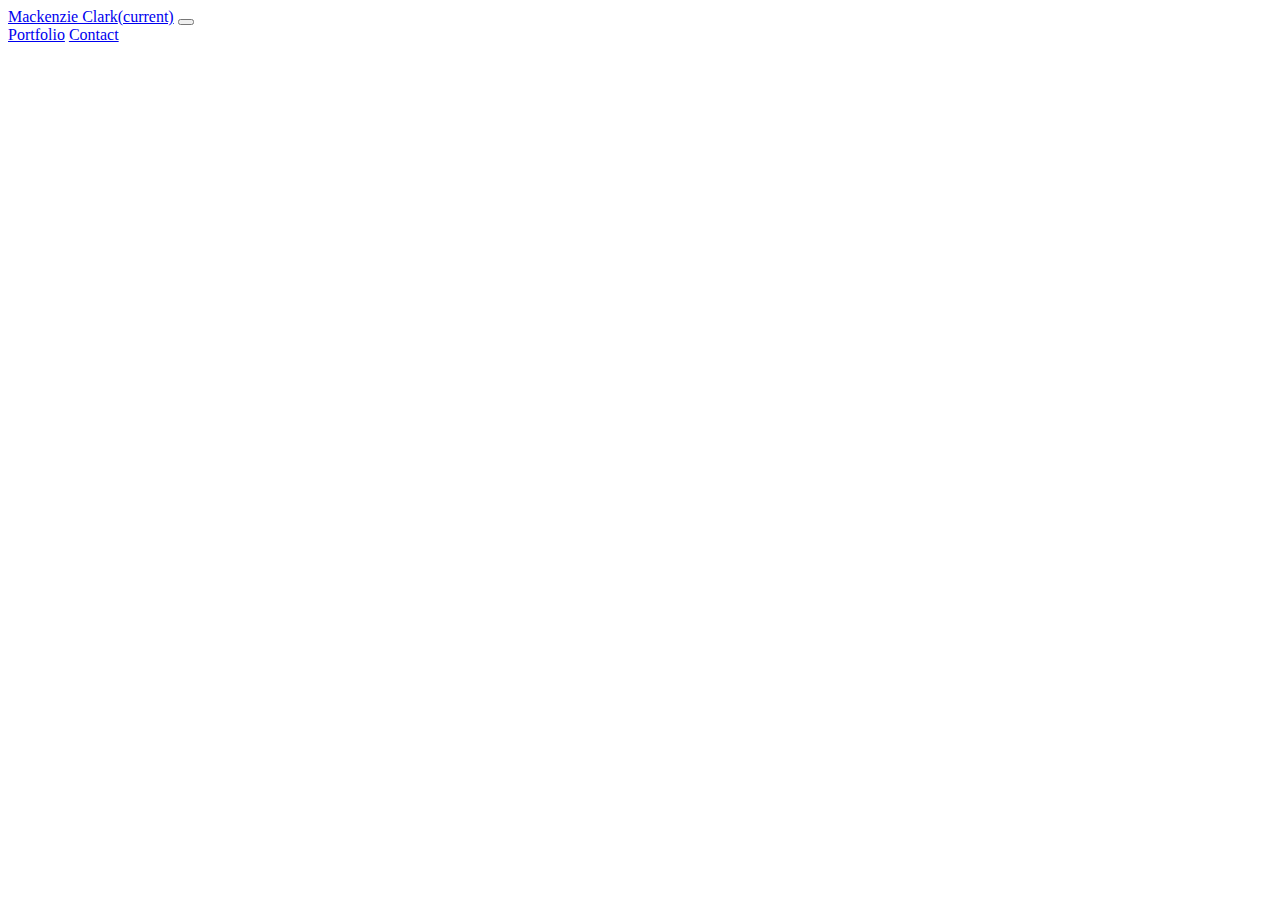
==== index.html @ 74f81ff8 "layout outline with grid responsive containers for all html files" ====
<!DOCTYPE html>
<html lang="en">
<head>
    <meta charset="UTF-8">
    <meta name="viewport" content="width=device-width, initial-scale=1.0">
    <title>Responsive Portfolio</title>
    <link rel="stylesheet" href="https://stackpath.bootstrapcdn.com/bootstrap/4.5.0/css/bootstrap.min.css" integrity="sha384-9aIt2nRpC12Uk9gS9baDl411NQApFmC26EwAOH8WgZl5MYYxFfc+NcPb1dKGj7Sk" crossorigin="anonymous">
</head>
<body>
    <!-- Navigation -->
    <nav class="navbar navbar-expand-lg navbar-light bg-light">
        <a class="navbar-brand" href="./index.html">Mackenzie Clark<span class="sr-only">(current)</span></a>
        <button class="navbar-toggler" type="button" data-toggle="collapse" data-target="#navbarNavAltMarkup" aria-controls="navbarNavAltMarkup" aria-expanded="false" aria-label="Toggle navigation">
          <span class="navbar-toggler-icon"></span>
        </button>
        <div class="collapse navbar-collapse" id="navbarNavAltMarkup">
          <div class="navbar-nav">
            <a class="nav-item nav-link active" href="./portfolio.html">Portfolio</a>
            <a class="nav-item nav-link" href="./contact.html">Contact</a>
          </div>
        </div>
      </nav>



      <!-- About Me -->

      <!-- GRID - RESPONSIVE CONTAINER -->
      <div class="container">
        <!-- Content here -->
      </div>




      <!-- Photo -->

      <!-- GRID - RESPONSIVE CONTAINER -->
      <div class="container">
        <!-- Content here -->
      </div>




      <!-- Bio -->

      <!-- GRID - RESPONSIVE CONTAINER -->
      <div class="container">
        <!-- Content here -->
      </div>


      <!-- Links to other profiles -->

      <!-- GRID - RESPONSIVE CONTAINER -->
      <div class="container">
        <!-- Content here -->
      </div>


      
</body>
</html>
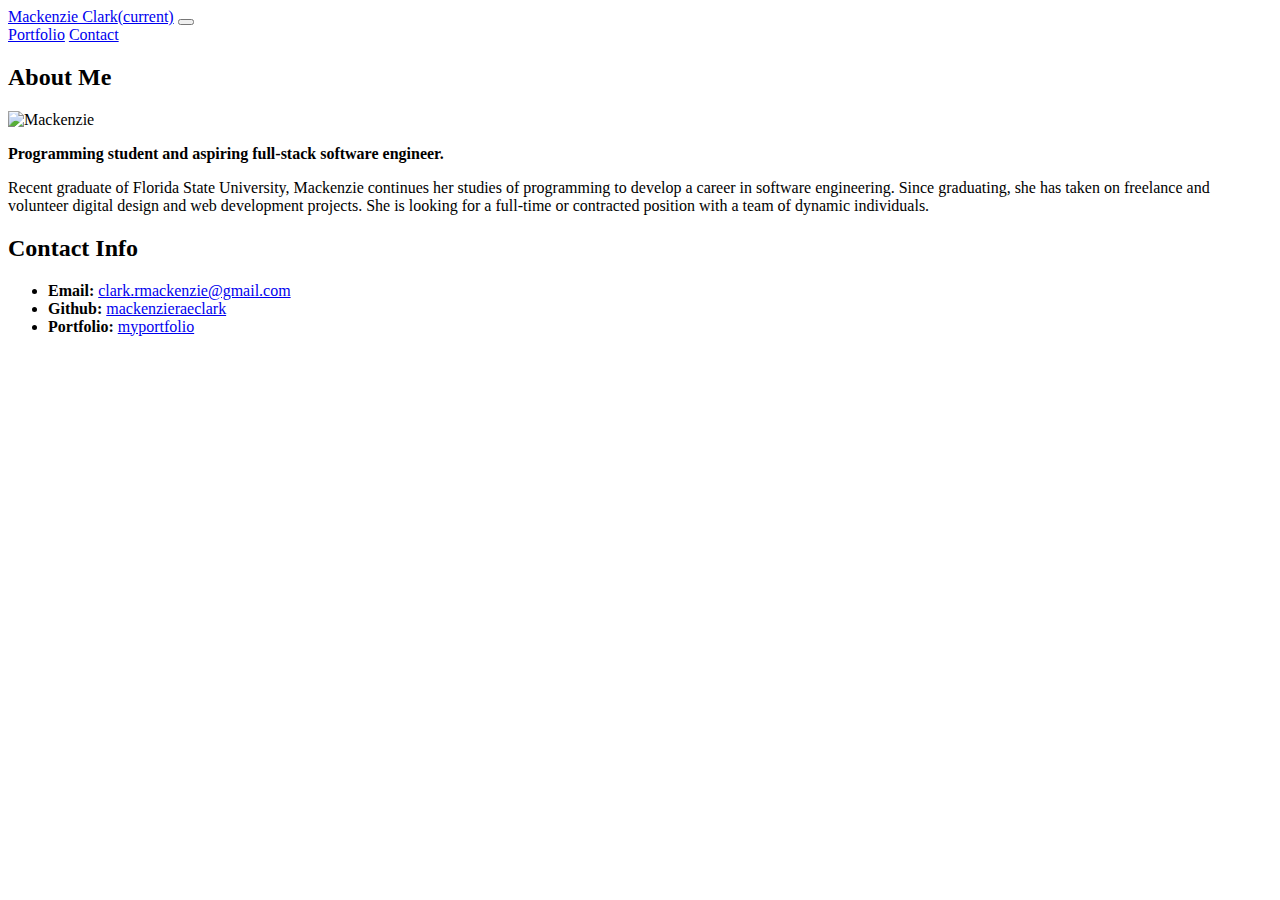
==== commit c9a89e69: "about me page set up, photo, bio, links - one update to contact heading" ====
--- a/index.html
+++ b/index.html
@@ -27,7 +27,7 @@
 
       <!-- GRID - RESPONSIVE CONTAINER -->
       <div class="container">
-        <!-- Content here -->
+        <h2>About Me</h2>
       </div>
 
 
@@ -37,7 +37,7 @@
 
       <!-- GRID - RESPONSIVE CONTAINER -->
       <div class="container">
-        <!-- Content here -->
+        <img src="https://media-exp1.licdn.com/dms/image/C4E03AQGcfQxGqIOJ3Q/profile-displayphoto-shrink_200_200/0?e=1593648000&v=beta&t=D5zFkmDKKWpnrhFg2xYyWSTgzk5y1vlGXngZALU8c_w" alt="Mackenzie">
       </div>
 
 
@@ -47,7 +47,8 @@
 
       <!-- GRID - RESPONSIVE CONTAINER -->
       <div class="container">
-        <!-- Content here -->
+        <p><strong>Programming student and aspiring full-stack software engineer.</strong></p>
+        <p>Recent graduate of Florida State University, Mackenzie continues her studies of programming to develop a career in software engineering. Since graduating, she has taken on freelance and volunteer digital design and web development projects. She is looking for a full-time or contracted position with a team of dynamic individuals.</p>
       </div>
 
 
@@ -55,7 +56,12 @@
 
       <!-- GRID - RESPONSIVE CONTAINER -->
       <div class="container">
-        <!-- Content here -->
+        <h2>Contact Info</h2>
+          <ul>
+            <li><strong>Email:</strong> <a href="mailto:clark.rmackenzie@gmail.com">clark.rmackenzie@gmail.com</a></li>
+            <li><strong>Github:</strong> <a href="https://github.com/mackenzieraeclark">mackenzieraeclark</a></li>
+            <li><strong>Portfolio:</strong> <a href="https://mackenzieclark.myportfolio.com/">myportfolio</a></li>
+          </ul>
       </div>
 
 
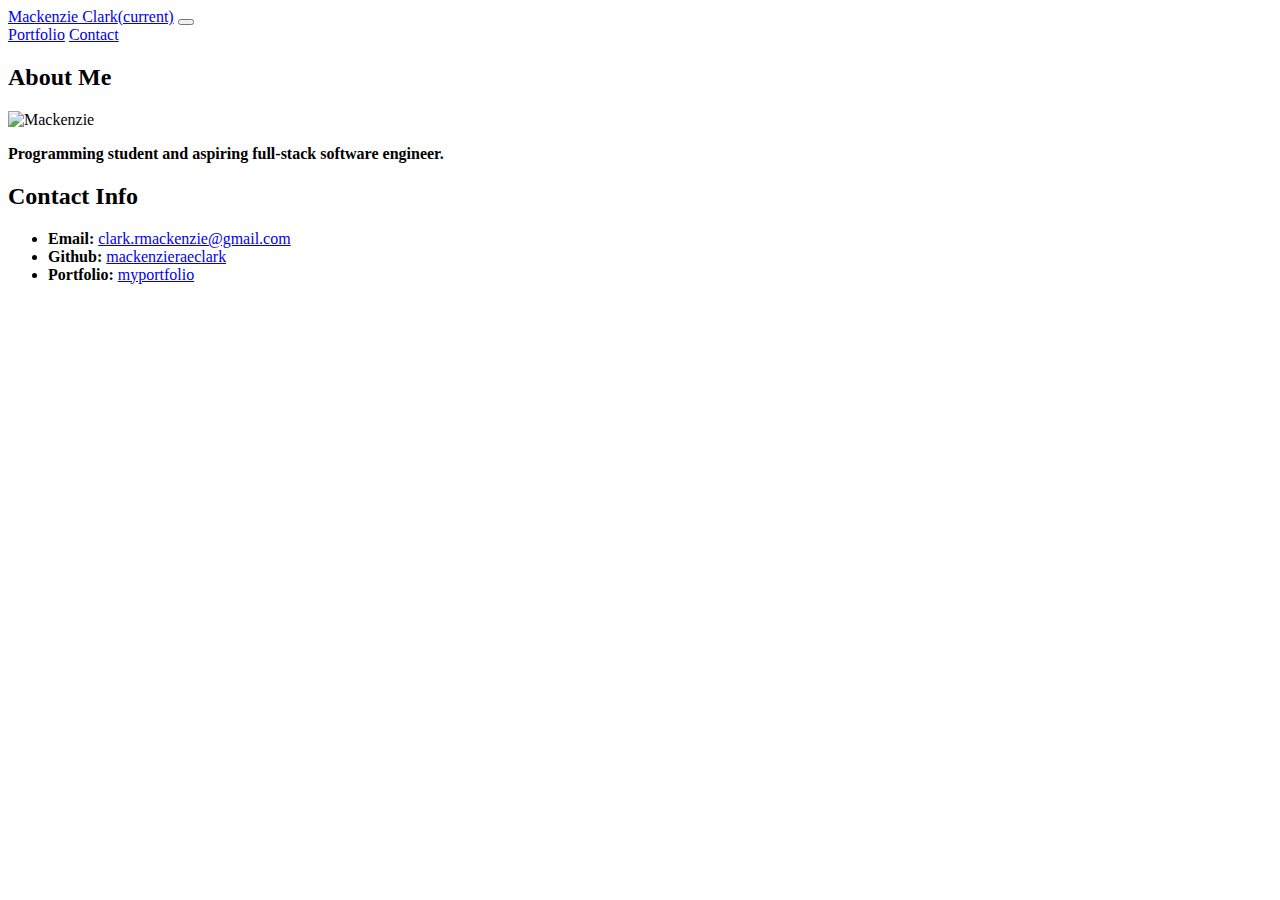
==== commit 3e0d192c: "image files" ====
--- a/index.html
+++ b/index.html
@@ -5,9 +5,12 @@
     <meta name="viewport" content="width=device-width, initial-scale=1.0">
     <title>Responsive Portfolio</title>
     <link rel="stylesheet" href="https://stackpath.bootstrapcdn.com/bootstrap/4.5.0/css/bootstrap.min.css" integrity="sha384-9aIt2nRpC12Uk9gS9baDl411NQApFmC26EwAOH8WgZl5MYYxFfc+NcPb1dKGj7Sk" crossorigin="anonymous">
+    <link rel="stylesheet" href="./style.css">
 </head>
 <body>
-    <!-- Navigation -->
+    
+    
+  <!-- Navigation -->
     <nav class="navbar navbar-expand-lg navbar-light bg-light">
         <a class="navbar-brand" href="./index.html">Mackenzie Clark<span class="sr-only">(current)</span></a>
         <button class="navbar-toggler" type="button" data-toggle="collapse" data-target="#navbarNavAltMarkup" aria-controls="navbarNavAltMarkup" aria-expanded="false" aria-label="Toggle navigation">
@@ -22,16 +25,12 @@
       </nav>
 
 
-
-      <!-- About Me -->
+  <!-- About Me -->
 
       <!-- GRID - RESPONSIVE CONTAINER -->
       <div class="container">
         <h2>About Me</h2>
       </div>
-
-
-
 
       <!-- Photo -->
 
@@ -41,18 +40,16 @@
       </div>
 
 
-
-
-      <!-- Bio -->
+  <!-- Bio -->
 
       <!-- GRID - RESPONSIVE CONTAINER -->
       <div class="container">
         <p><strong>Programming student and aspiring full-stack software engineer.</strong></p>
-        <p>Recent graduate of Florida State University, Mackenzie continues her studies of programming to develop a career in software engineering. Since graduating, she has taken on freelance and volunteer digital design and web development projects. She is looking for a full-time or contracted position with a team of dynamic individuals.</p>
+        <p></p>
       </div>
 
 
-      <!-- Links to other profiles -->
+  <!-- Links to other profiles -->
 
       <!-- GRID - RESPONSIVE CONTAINER -->
       <div class="container">
@@ -63,8 +60,5 @@
             <li><strong>Portfolio:</strong> <a href="https://mackenzieclark.myportfolio.com/">myportfolio</a></li>
           </ul>
       </div>
-
-
-      
 </body>
 </html>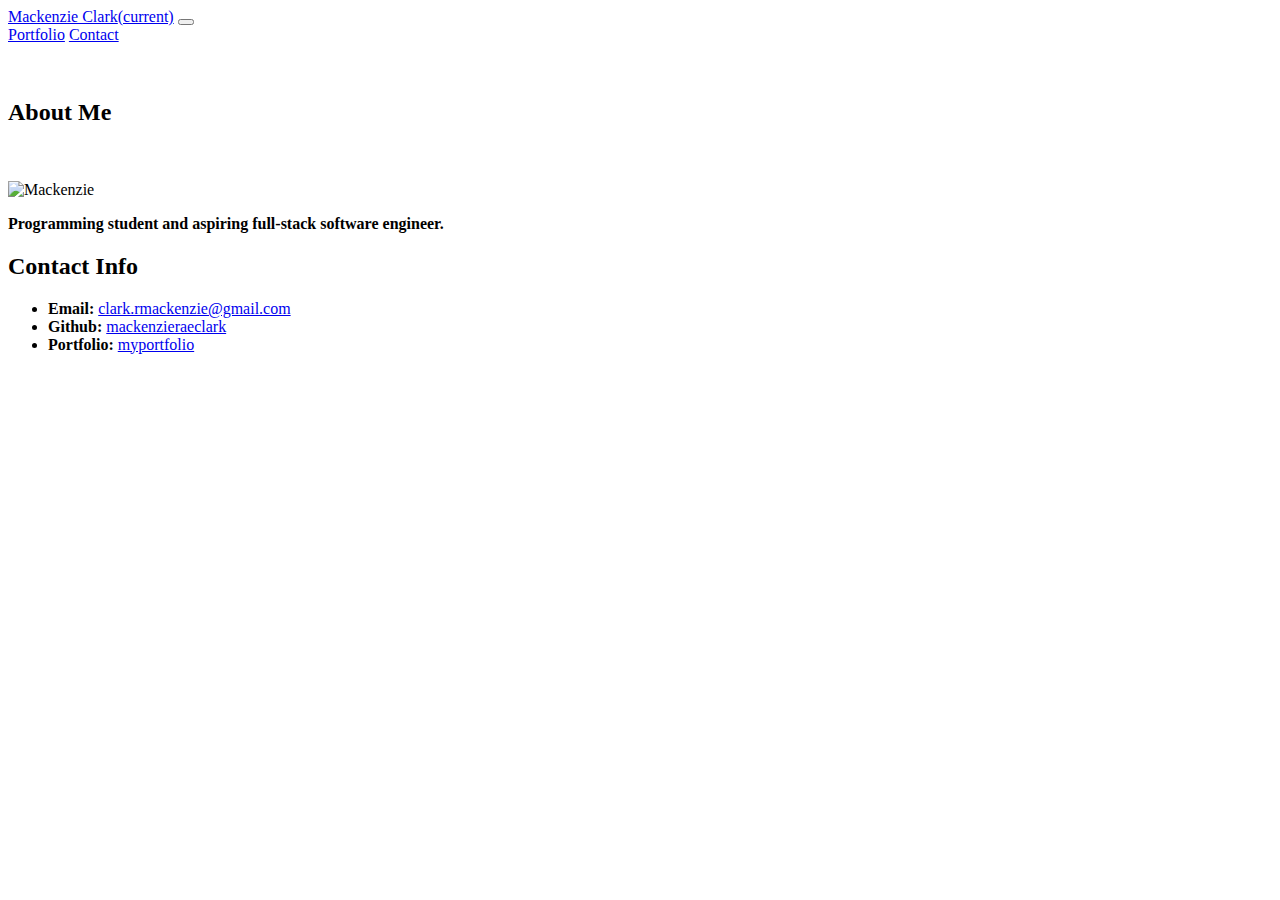
==== commit 99519c94: "checking style sheet link connectivity with a first update to css" ====
--- a/index.html
+++ b/index.html
@@ -28,7 +28,7 @@
   <!-- About Me -->
 
       <!-- GRID - RESPONSIVE CONTAINER -->
-      <div class="container">
+      <div class="container" id="headingStyle">
         <h2>About Me</h2>
       </div>
 
--- a/style.css
+++ b/style.css
@@ -0,0 +1,4 @@
+#headingStyle{
+    padding-top: 35px;
+    padding-bottom: 35px;
+}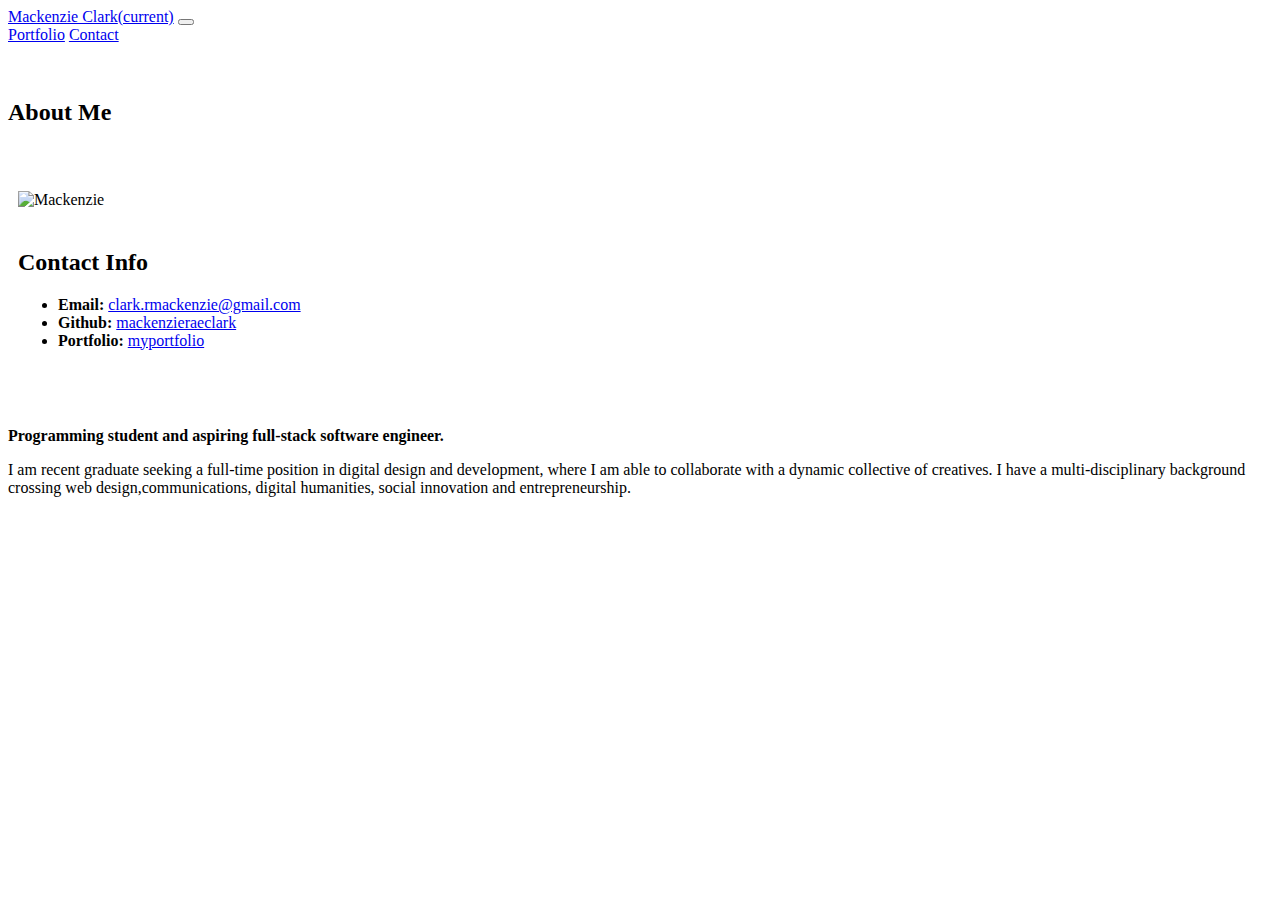
==== commit 44232a32: "second commit for css styling of html files" ====
--- a/index.html
+++ b/index.html
@@ -28,37 +28,36 @@
   <!-- About Me -->
 
       <!-- GRID - RESPONSIVE CONTAINER -->
-      <div class="container" id="headingStyle">
+      <div class="container" id="containerStyle">
         <h2>About Me</h2>
       </div>
 
-      <!-- Photo -->
+
+  <!-- ROWS AND COLUMNS -->
 
       <!-- GRID - RESPONSIVE CONTAINER -->
       <div class="container">
-        <img src="https://media-exp1.licdn.com/dms/image/C4E03AQGcfQxGqIOJ3Q/profile-displayphoto-shrink_200_200/0?e=1593648000&v=beta&t=D5zFkmDKKWpnrhFg2xYyWSTgzk5y1vlGXngZALU8c_w" alt="Mackenzie">
+        <div class="row">
+          <div class="col-md-3.5" id="grid">
+            <img src="https://media-exp1.licdn.com/dms/image/C4E03AQGcfQxGqIOJ3Q/profile-displayphoto-shrink_200_200/0?e=1593648000&v=beta&t=D5zFkmDKKWpnrhFg2xYyWSTgzk5y1vlGXngZALU8c_w" alt="Mackenzie">
+          </div>
+          <div class="col-md-7" id="grid">
+            <h2>Contact Info</h2>
+            <ul>
+              <li><strong>Email:</strong> <a href="mailto:clark.rmackenzie@gmail.com">clark.rmackenzie@gmail.com</a></li>
+              <li><strong>Github:</strong> <a href="https://github.com/mackenzieraeclark">mackenzieraeclark</a></li>
+              <li><strong>Portfolio:</strong> <a href="https://mackenzieclark.myportfolio.com/">myportfolio</a></li>
+            </ul>
       </div>
 
-
-  <!-- Bio -->
-
-      <!-- GRID - RESPONSIVE CONTAINER -->
-      <div class="container">
-        <p><strong>Programming student and aspiring full-stack software engineer.</strong></p>
-        <p></p>
-      </div>
 
 
   <!-- Links to other profiles -->
 
       <!-- GRID - RESPONSIVE CONTAINER -->
-      <div class="container">
-        <h2>Contact Info</h2>
-          <ul>
-            <li><strong>Email:</strong> <a href="mailto:clark.rmackenzie@gmail.com">clark.rmackenzie@gmail.com</a></li>
-            <li><strong>Github:</strong> <a href="https://github.com/mackenzieraeclark">mackenzieraeclark</a></li>
-            <li><strong>Portfolio:</strong> <a href="https://mackenzieclark.myportfolio.com/">myportfolio</a></li>
-          </ul>
+      <div class="container" id="bio">
+        <p><strong>Programming student and aspiring full-stack software engineer.</strong></p>
+        <p>I am recent graduate seeking a full-time position in digital design and development, where I am able to collaborate with a dynamic collective of creatives. I have a multi-disciplinary background crossing web design,communications, digital humanities, social innovation and entrepreneurship.</p>
       </div>
 </body>
 </html>--- a/style.css
+++ b/style.css
@@ -1,4 +1,19 @@
-#headingStyle{
+#containerStyle {
     padding-top: 35px;
     padding-bottom: 35px;
+}
+
+#cards {
+    float: left;
+    margin: 20px;
+    padding: 20px;
+}
+
+#bio {
+    padding-top: 35px;
+    padding-bottom: 35px;
+}
+
+#grid {
+    padding: 10px;
 }